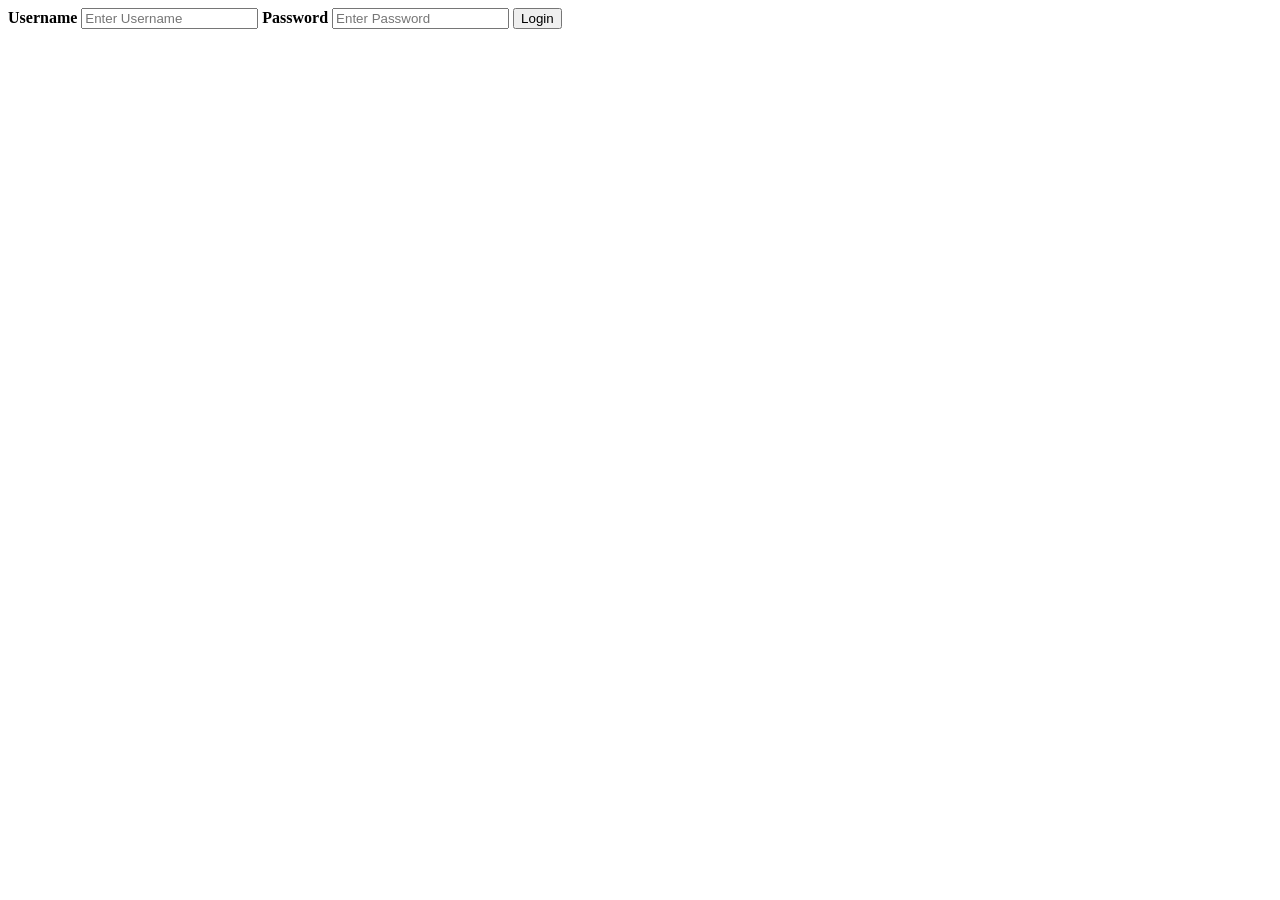
==== Login/Index.html @ 38e3d023 "inicio do repositorio" ====
<!DOCTYPE html>
<html lang="pt-BR
<head>
    <meta charset="UTF-8">
    <meta name="viewport" content="width=device-width, initial-scale=1.0">
    <title>Document</title>
      <link rel="stylesheet" href="style.css">
</head>
<body>
<div class="login">
 <label for="uname"><b>Username</b></label>
    <input type="text" placeholder="Enter Username" name="uname" required>
   
    <label for="psw"><b>Password</b></label>
<input type="password" placeholder="Enter Password" name="psw" required>

    <button type="submit">Login</button>
    <label>


</div>
</body>
</html>
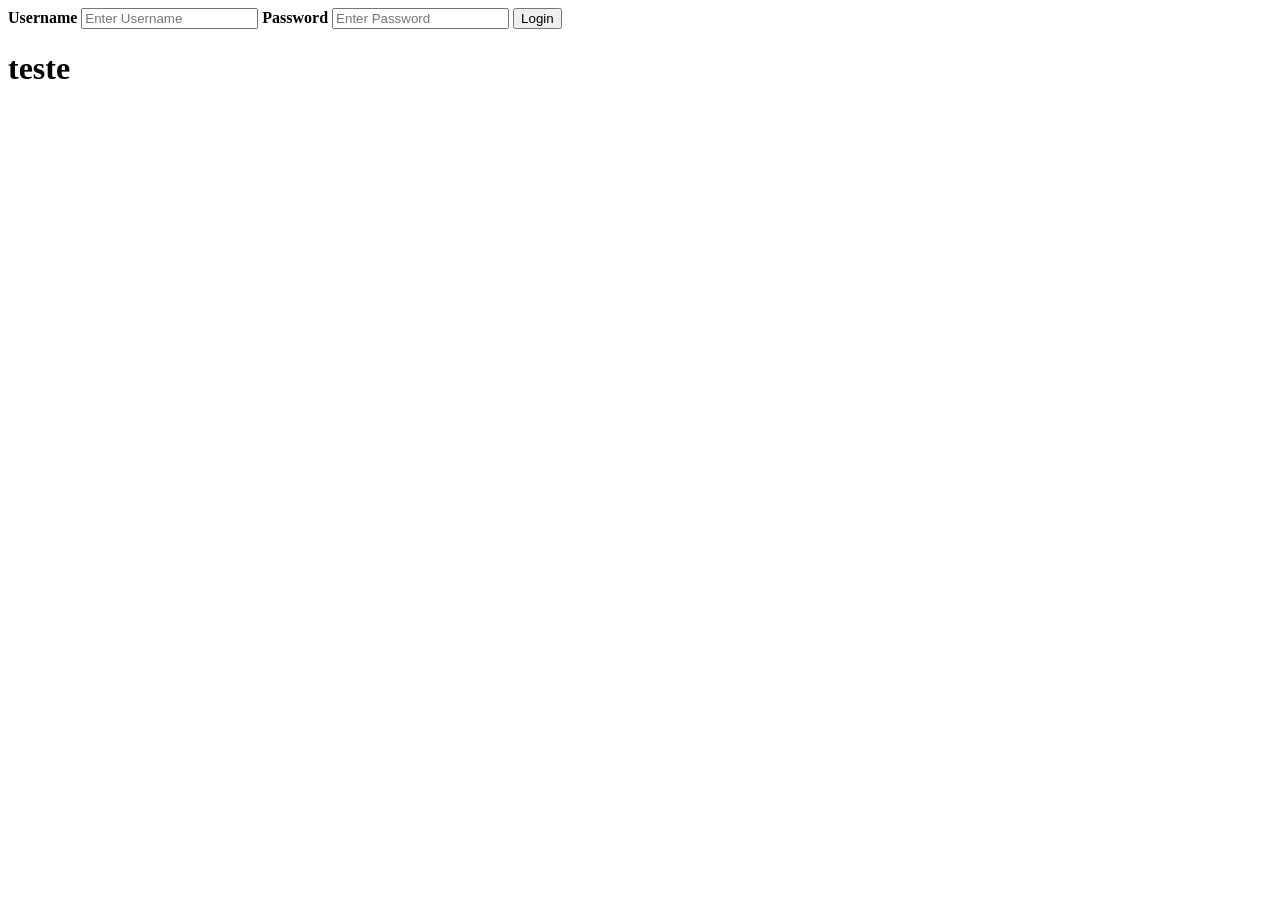
==== commit ffbbfcb1: "atualização de teste" ====
--- a/Login/Index.html
+++ b/Login/Index.html
@@ -17,7 +17,7 @@
     <button type="submit">Login</button>
     <label>
 
-
+<h1>teste</h1>
 </div>
 </body>
 </html>
